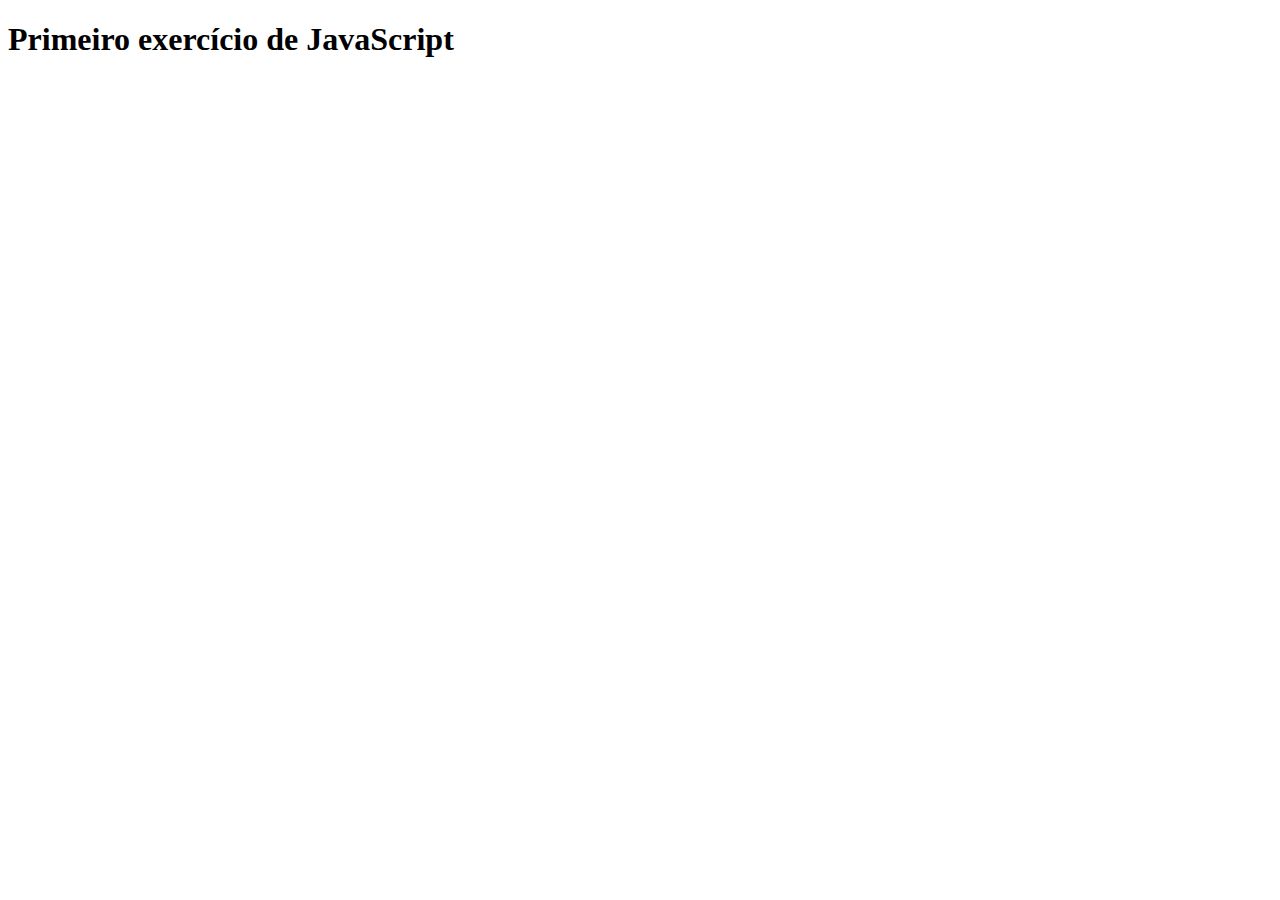
==== exercicios/ex01/index.html @ 99927bd3 "Initial commit" ====
<!DOCTYPE html>
<html lang="pt-br">
<head>
  <meta charset="UTF-8">
  <meta http-equiv="X-UA-Compatible" content="IE=edge">
  <meta name="viewport" content="width=device-width, initial-scale=1.0">
  <title>Aprendendo JS</title>
</head>
<body>
  <h1>Primeiro exercício de JavaScript</h1>
  <script>
    window.alert('Olá, Mundo!')
  </script>
</body>
</html>
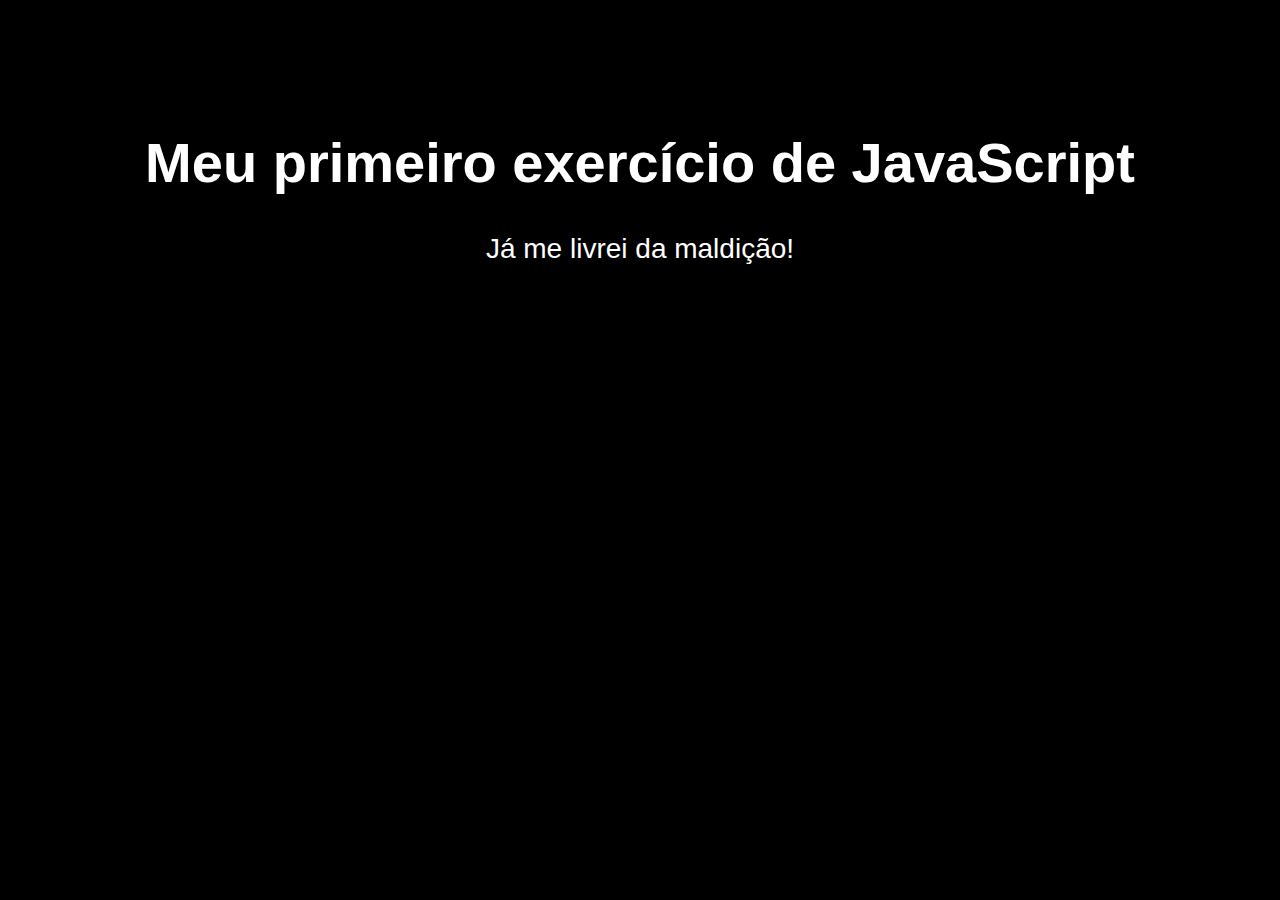
==== commit c37008e6: "seguindo com os exercícios" ====
--- a/exercicios/ex01/index.html
+++ b/exercicios/ex01/index.html
@@ -5,11 +5,26 @@
   <meta http-equiv="X-UA-Compatible" content="IE=edge">
   <meta name="viewport" content="width=device-width, initial-scale=1.0">
   <title>Aprendendo JS</title>
+  <style>
+    body{
+      font-family: Verdana, Geneva, Tahoma, sans-serif;
+      text-align: center;
+      font-size: 28px;
+      margin: 130px 10px;
+      background-color: black;
+      color: white;
+    }
+  </style>
 </head>
 <body>
-  <h1>Primeiro exercício de JavaScript</h1>
+      <h1>Meu primeiro exercício de JavaScript</h1>
+    
+    <p>Já me livrei da maldição!</p>
+
   <script>
     window.alert('Olá, Mundo!')
+    window.confirm('Fiz isso direito?')
+    window.prompt('Qual é o seu nome?')
   </script>
 </body>
 </html>